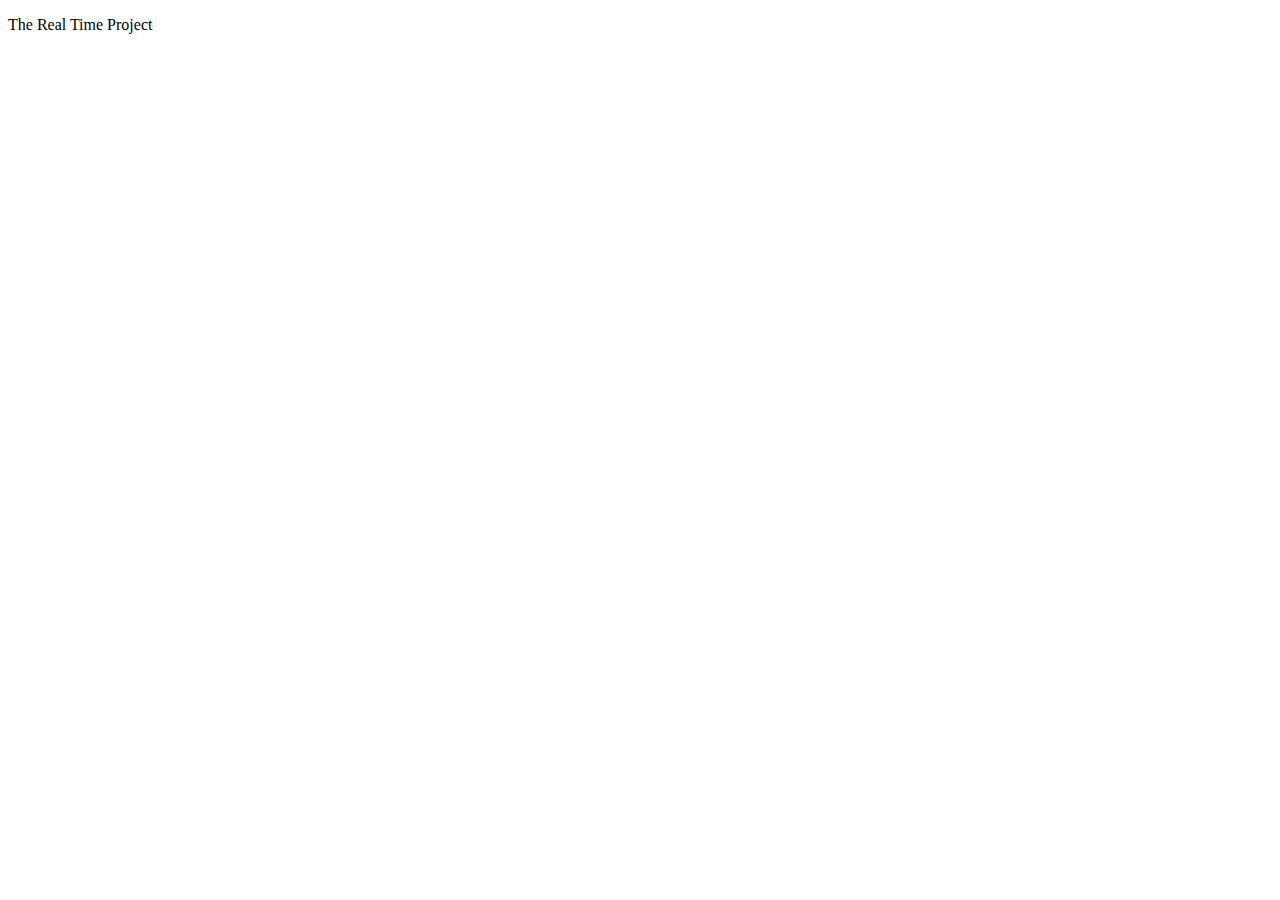
==== index.html @ 4b19a7dd "First commit" ====
<!DOCTYPE html>
<html lang="en">
<head>
    <meta charset="UTF-8">
    <meta name="viewport" content="width=device-width, initial-scale=1.0">
    <title>Mailchimp Home</title>
</head>
<body>
    <p>The Real Time Project</p>
</body>
</html>
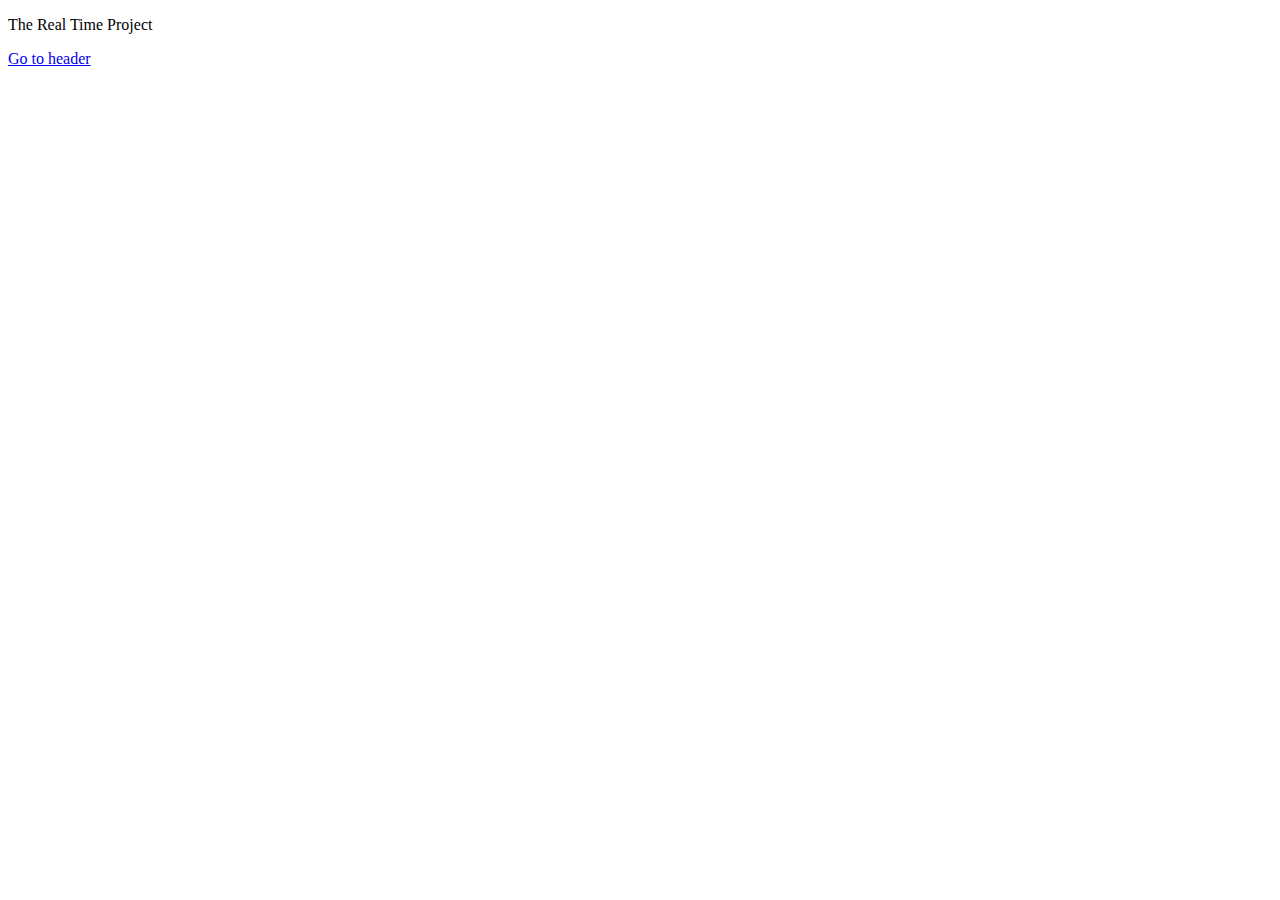
==== commit 0f4823ef: "New" ====
--- a/index.html
+++ b/index.html
@@ -6,6 +6,8 @@
     <title>Mailchimp Home</title>
 </head>
 <body>
+    <nav inputmode="nav"></nav>
     <p>The Real Time Project</p>
+    <a href="./header/header.html">Go to header</a>
 </body>
 </html>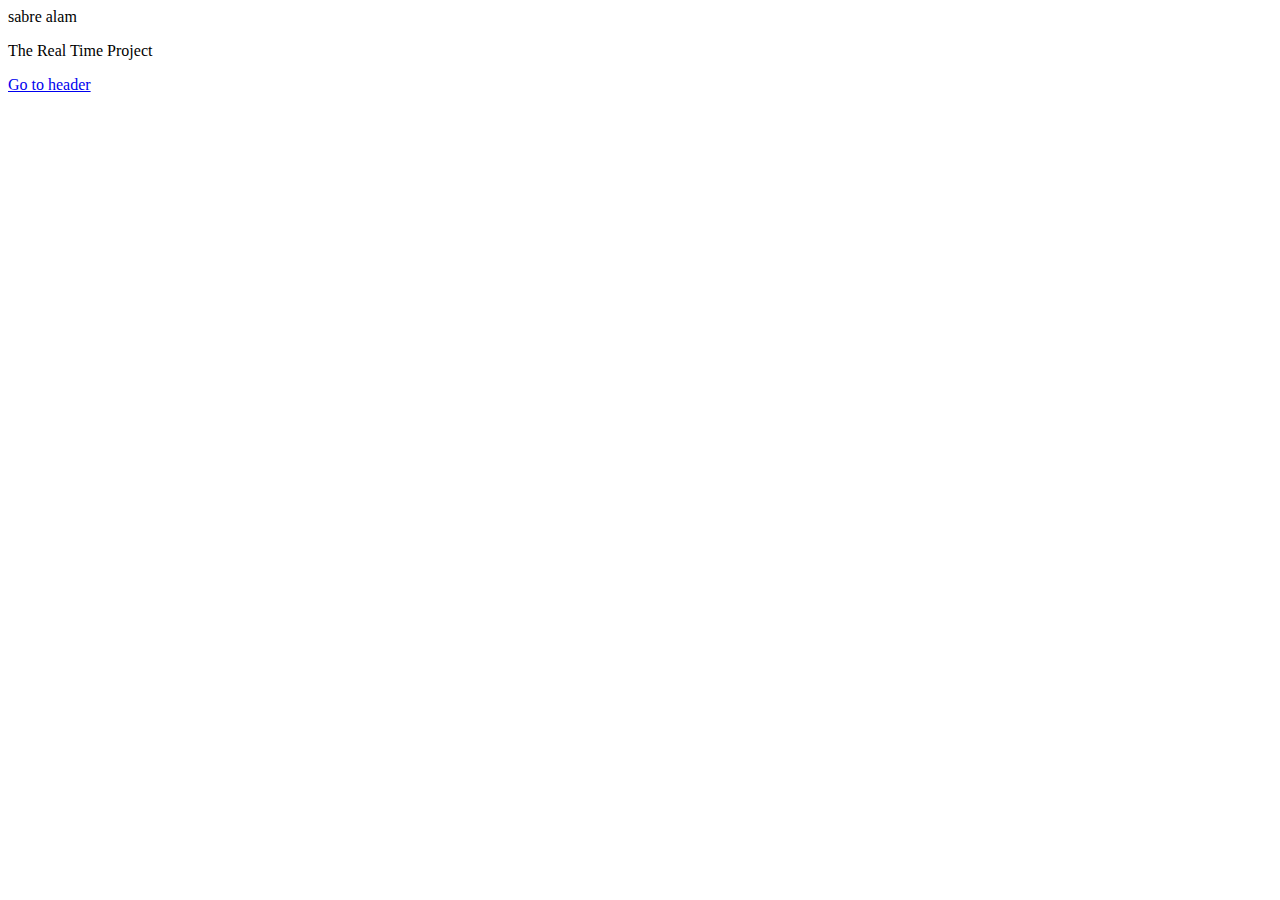
==== commit ca89bc0e: "New" ====
--- a/index.html
+++ b/index.html
@@ -1,13 +1,15 @@
 <!DOCTYPE html>
 <html lang="en">
 <head>
+    <link rel="stylesheet" href="./index.css">
     <meta charset="UTF-8">
     <meta name="viewport" content="width=device-width, initial-scale=1.0">
     <title>Mailchimp Home</title>
 </head>
 <body>
-    <nav inputmode="nav"></nav>
+    <nav id="nav"></nav>
     <p>The Real Time Project</p>
     <a href="./header/header.html">Go to header</a>
 </body>
-</html>+</html>
+<script src="./index.js"></script>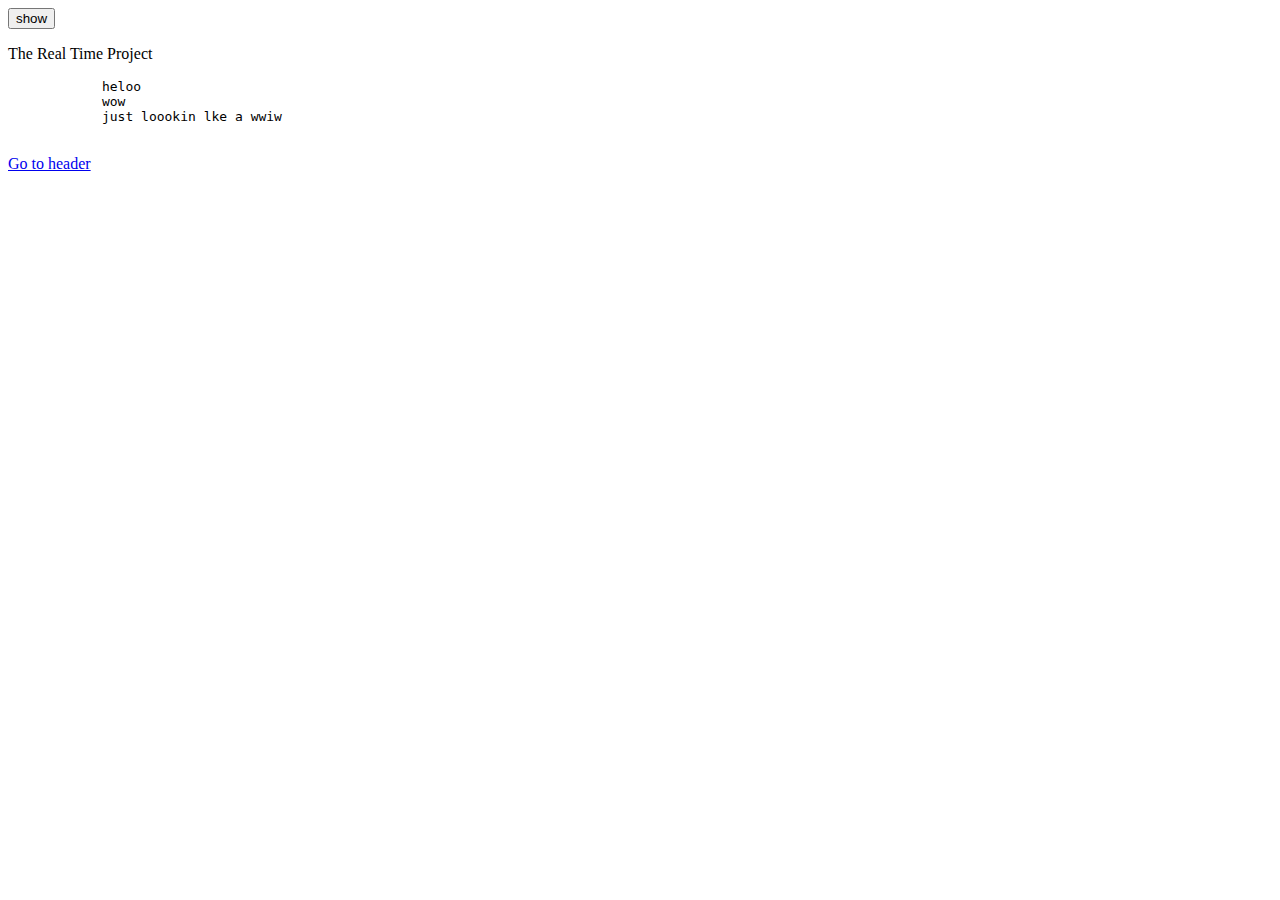
==== commit 00256c89: "New" ====
--- a/index.html
+++ b/index.html
@@ -8,7 +8,13 @@
 </head>
 <body>
     <nav id="nav"></nav>
-    <p>The Real Time Project</p>
+    <p>The Real Time Project
+        <pre>
+            heloo
+            wow
+            just loookin lke a wwiw
+        </pre>
+    </p>
     <a href="./header/header.html">Go to header</a>
 </body>
 </html>
